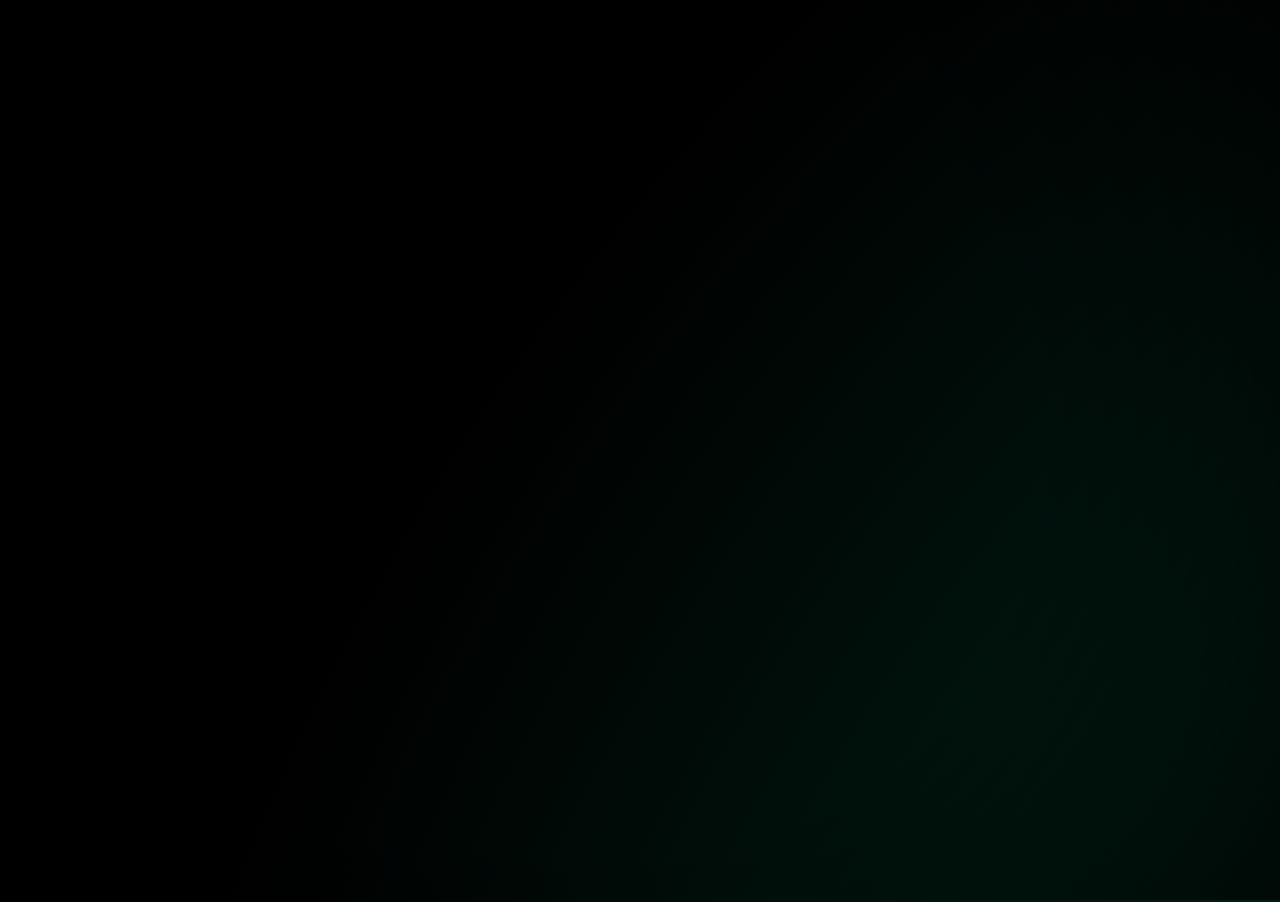
==== anushka-sinha.html @ 9f1ec266 "Add files via upload" ====
<!DOCTYPE html>
<html lang="en">
<head>
  <meta charset="UTF-8" />
  <meta name="viewport" content="width=device-width, initial-scale=1.0" />
  <title>Anushka Sinha</title>

  <style>
    body {
      margin: 0;
      overflow: hidden;
      background: radial-gradient(circle at center,
        rgba(10, 20, 50, 1) 10%,
        rgba(30, 0, 50, 1) 30%,
        rgba(0, 30, 20, 1) 50%,
        rgba(0, 0, 0, 1) 80%);
      background-size: 400% 400%;
      animation: galaxyShift 20s infinite alternate ease-in-out;
      display: flex;
      justify-content: center;
      align-items: center;
      height: 100vh;
      position: relative;
      flex-direction: column;
      transition: opacity 0.3s ease;
    }

    @keyframes galaxyShift {
      0% { background-position: 40% 60%; }
      50% { background-position: 50% 50%; }
      100% { background-position: 60% 40%; }
    }

    .stars {
      position: absolute;
      width: 100%;
      height: 100%;
    }

    .star {
      position: absolute;
      width: 3px;
      height: 3px;
      background: white;
      opacity: 0;
      animation: twinkle 1.5s infinite alternate ease-in-out;
      border-radius: 50%;
      box-shadow: 0 0 8px rgba(255, 223, 0, 1);
    }

    @keyframes twinkle {
      0% { opacity: 0.2; transform: scale(0.8); box-shadow: 0 0 2px rgba(255, 223, 0, 0.5); }
      100% { opacity: 1; transform: scale(1.5); box-shadow: 0 0 10px rgba(255, 223, 0, 1); }
    }

    .subtitle {
      font-family: 'Patrick Hand', cursive;
      font-size: 2rem;
      color: white;
      text-align: center;
      opacity: 0;
      animation: fadeIn 1.5s forwards;
    }

    .name {
      font-family: 'Dancing Script', cursive;
      font-size: 9rem;
      color: white;
      white-space: nowrap;
      text-align: center;
      overflow: hidden;
      opacity: 0;
      position: relative;
      top: -10px;
      animation: brushWrite 2s forwards, brushErase 1s 1.5s 1 forwards;
    }

    @keyframes fadeIn {
      from { opacity: 0; }
      to { opacity: 1; }
    }

    @keyframes brushWrite {
      0% { opacity: 0; filter: blur(15px); transform: scale(0.9); }
      50% { opacity: 1; filter: blur(5px); transform: scale(1); }
      100% { opacity: 1; filter: blur(0px); }
    }

    @keyframes brushErase {
      0% { opacity: 1; filter: blur(0px); transform: scale(1); }
      100% { opacity: 0; filter: blur(15px); transform: scale(1.1); }
    }

    .vignette {
      position: absolute;
      top: 0;
      left: 0;
      width: 100%;
      height: 100%;
      pointer-events: none;
      background: radial-gradient(circle at center,
        rgba(0, 0, 0, 0) 50%,
        rgba(0, 0, 0, 0.3) 75%,
        rgba(0, 0, 0, 0.7) 100%);
    }
  </style>

  <link href="https://fonts.googleapis.com/css2?family=Patrick+Hand&family=Dancing+Script:wght@700&display=swap" rel="stylesheet">
</head>
<body>
  <div class="stars"></div>
  <div class="vignette"></div>
  <div class="subtitle">Getting to know</div>
  <div class="name" id="name">Anushka</div>

  <script>
    function createStars() {
      const starsContainer = document.querySelector('.stars');
      for (let i = 0; i < 150; i++) {
        let star = document.createElement('div');
        star.classList.add('star');
        star.style.top = Math.random() * 100 + 'vh';
        star.style.left = Math.random() * 100 + 'vw';
        star.style.animationDelay = Math.random() * 1.5 + 's';
        starsContainer.appendChild(star);
      }
    }

    createStars();

    // Fast transition to home.html
    setTimeout(() => {
      document.body.style.opacity = '0';
      setTimeout(() => {
        window.location.replace('home.html');
      }, 300); // faster transition
    }, 2500);
  </script>
</body>
</html>
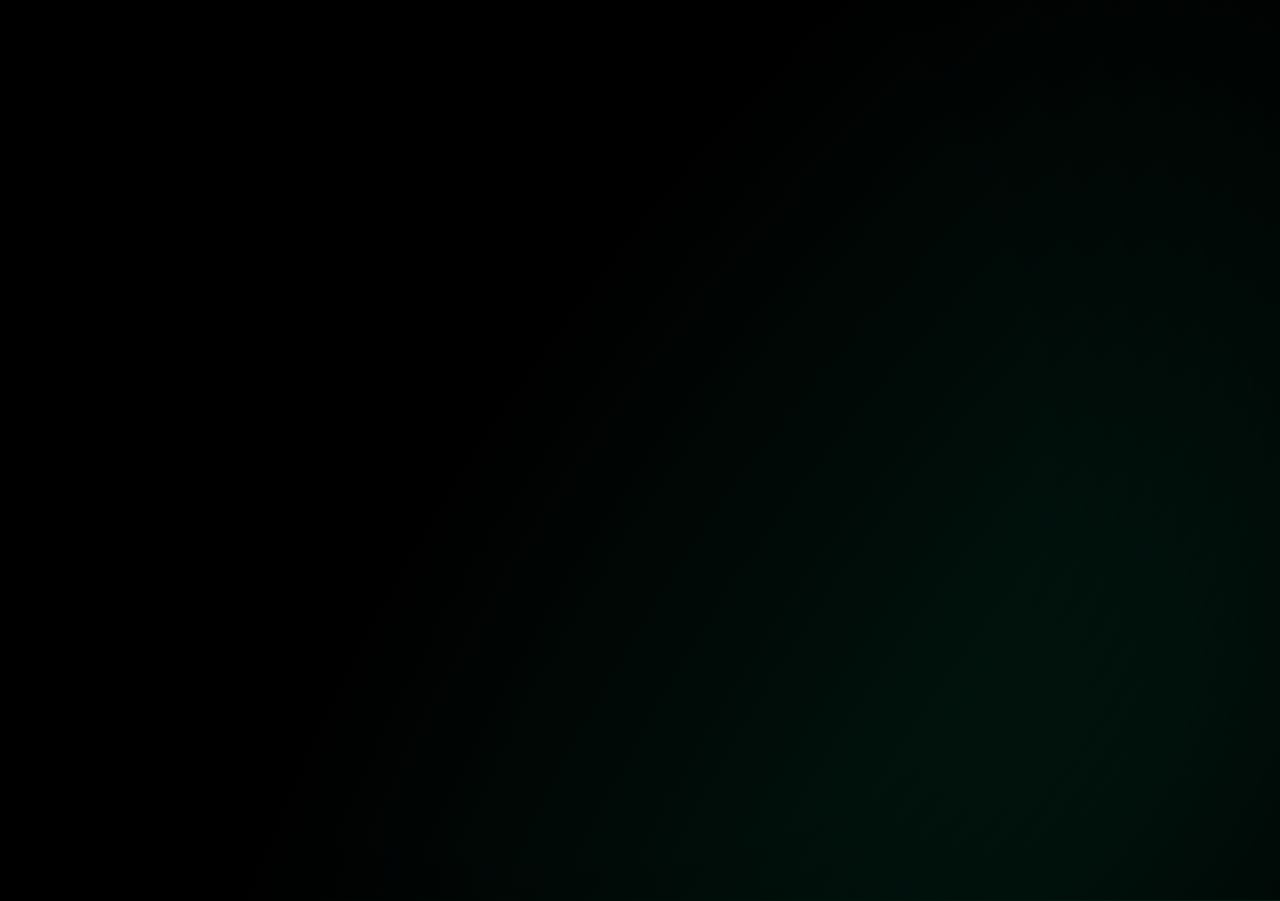
==== commit 64ed0053: "Update anushka-sinha.html" ====
--- a/anushka-sinha.html
+++ b/anushka-sinha.html
@@ -132,7 +132,7 @@
     setTimeout(() => {
       document.body.style.opacity = '0';
       setTimeout(() => {
-        window.location.replace('home.html');
+        window.location.replace('index.html');
       }, 300); // faster transition
     }, 2500);
   </script>
